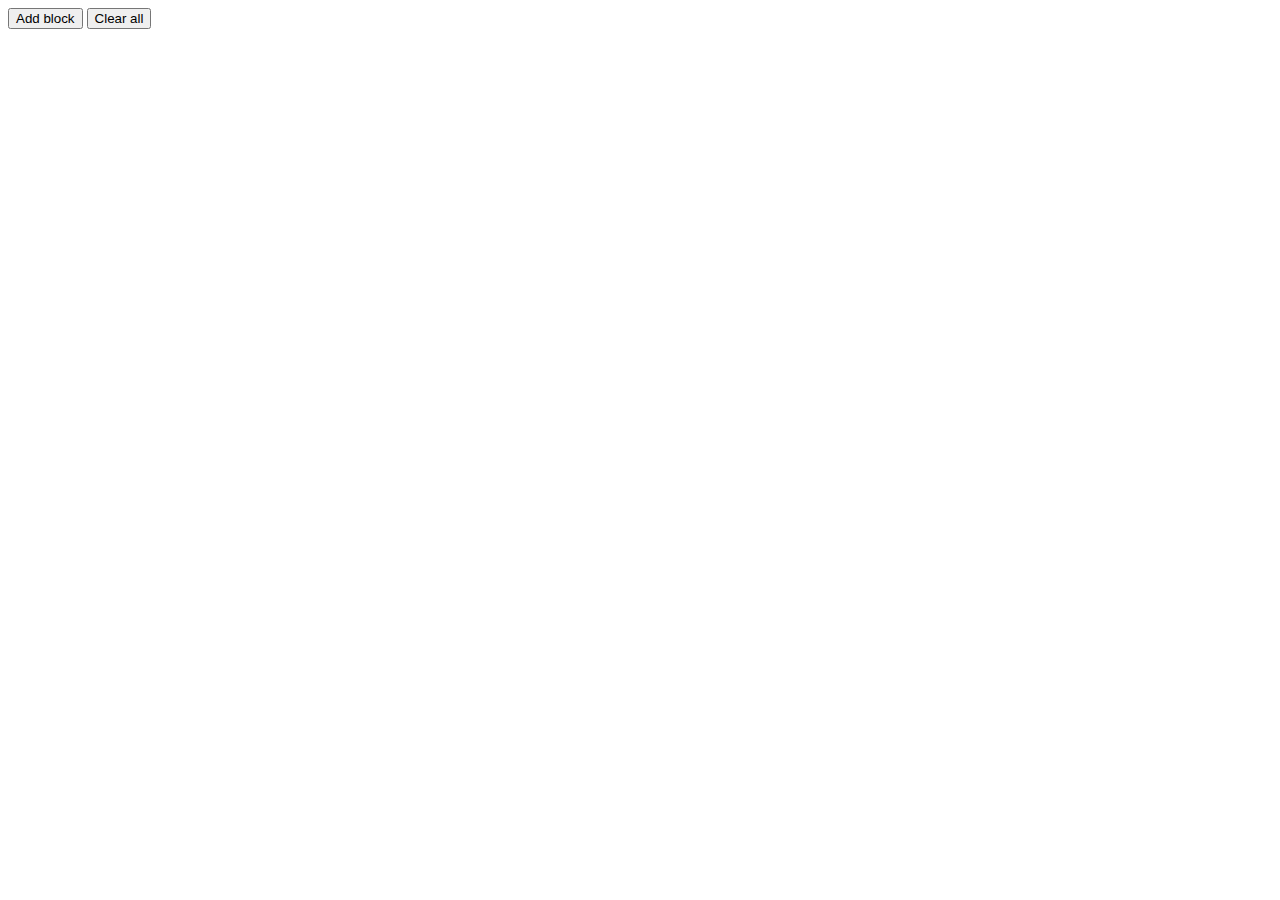
==== rainbow/index.html @ e760e3de "added rainbow by moudaque" ====
<!DOCTYPE html>
<html>
<head>
  <meta charset="utf-8">
  <meta name="viewport" content="width=device-width">
  <title>JS Bin</title>
	<style>
	.divs span {
		display: inline-block;
		width: 100px;
		height: 100px;
    margin: 0;
    margin-top: -4px;
    padding: 0;

	}
	</style>
</head>
<body>
	<button class="add">Add block</button>
	<button class="clear">Clear all</button>
	<div class="divs"></div>
	<script src="script.js"></script>
</body>
</html>
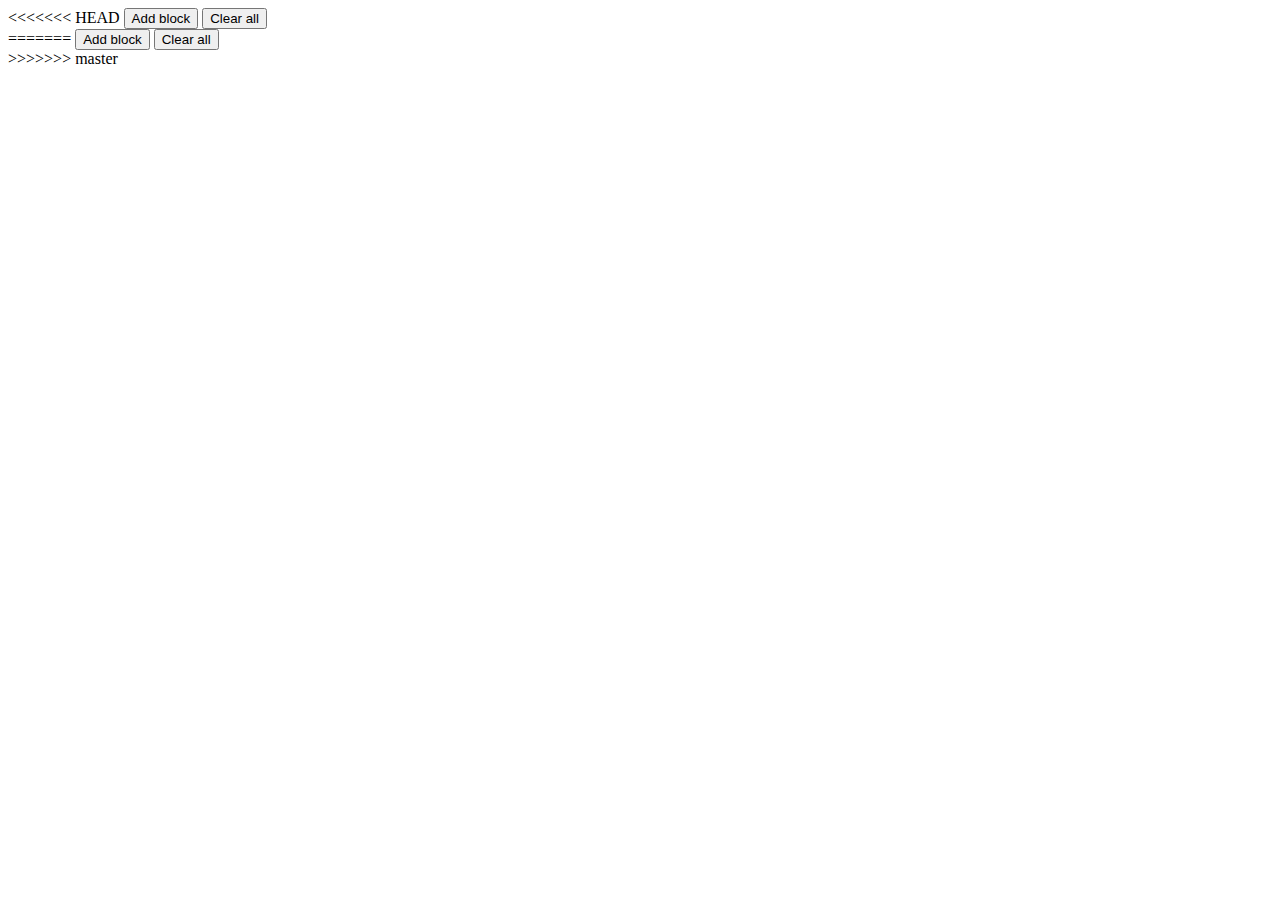
==== commit 8c201b99: "аиыви" ====
--- a/rainbow/index.html
+++ b/rainbow/index.html
@@ -1,3 +1,29 @@
+<<<<<<< HEAD
+<!DOCTYPE html>
+<html>
+<head>
+  <meta charset="utf-8">
+  <meta name="viewport" content="width=device-width">
+  <title>JS Bin</title>
+	<style>
+	.divs span {
+		display: inline-block;
+		width: 100px;
+		height: 100px;
+    margin: 0;
+    margin-top: -4px;
+    padding: 0;
+	}
+	</style>
+</head>
+<body>
+	<button class="add">Add block</button>
+	<button class="clear">Clear all</button>
+	<div class="divs"></div>
+	<script src="script.js"></script>
+</body>
+</html>
+=======
 <!DOCTYPE html>
 <html>
 <head>
@@ -23,3 +49,4 @@
 	<script src="script.js"></script>
 </body>
 </html>
+>>>>>>> master
